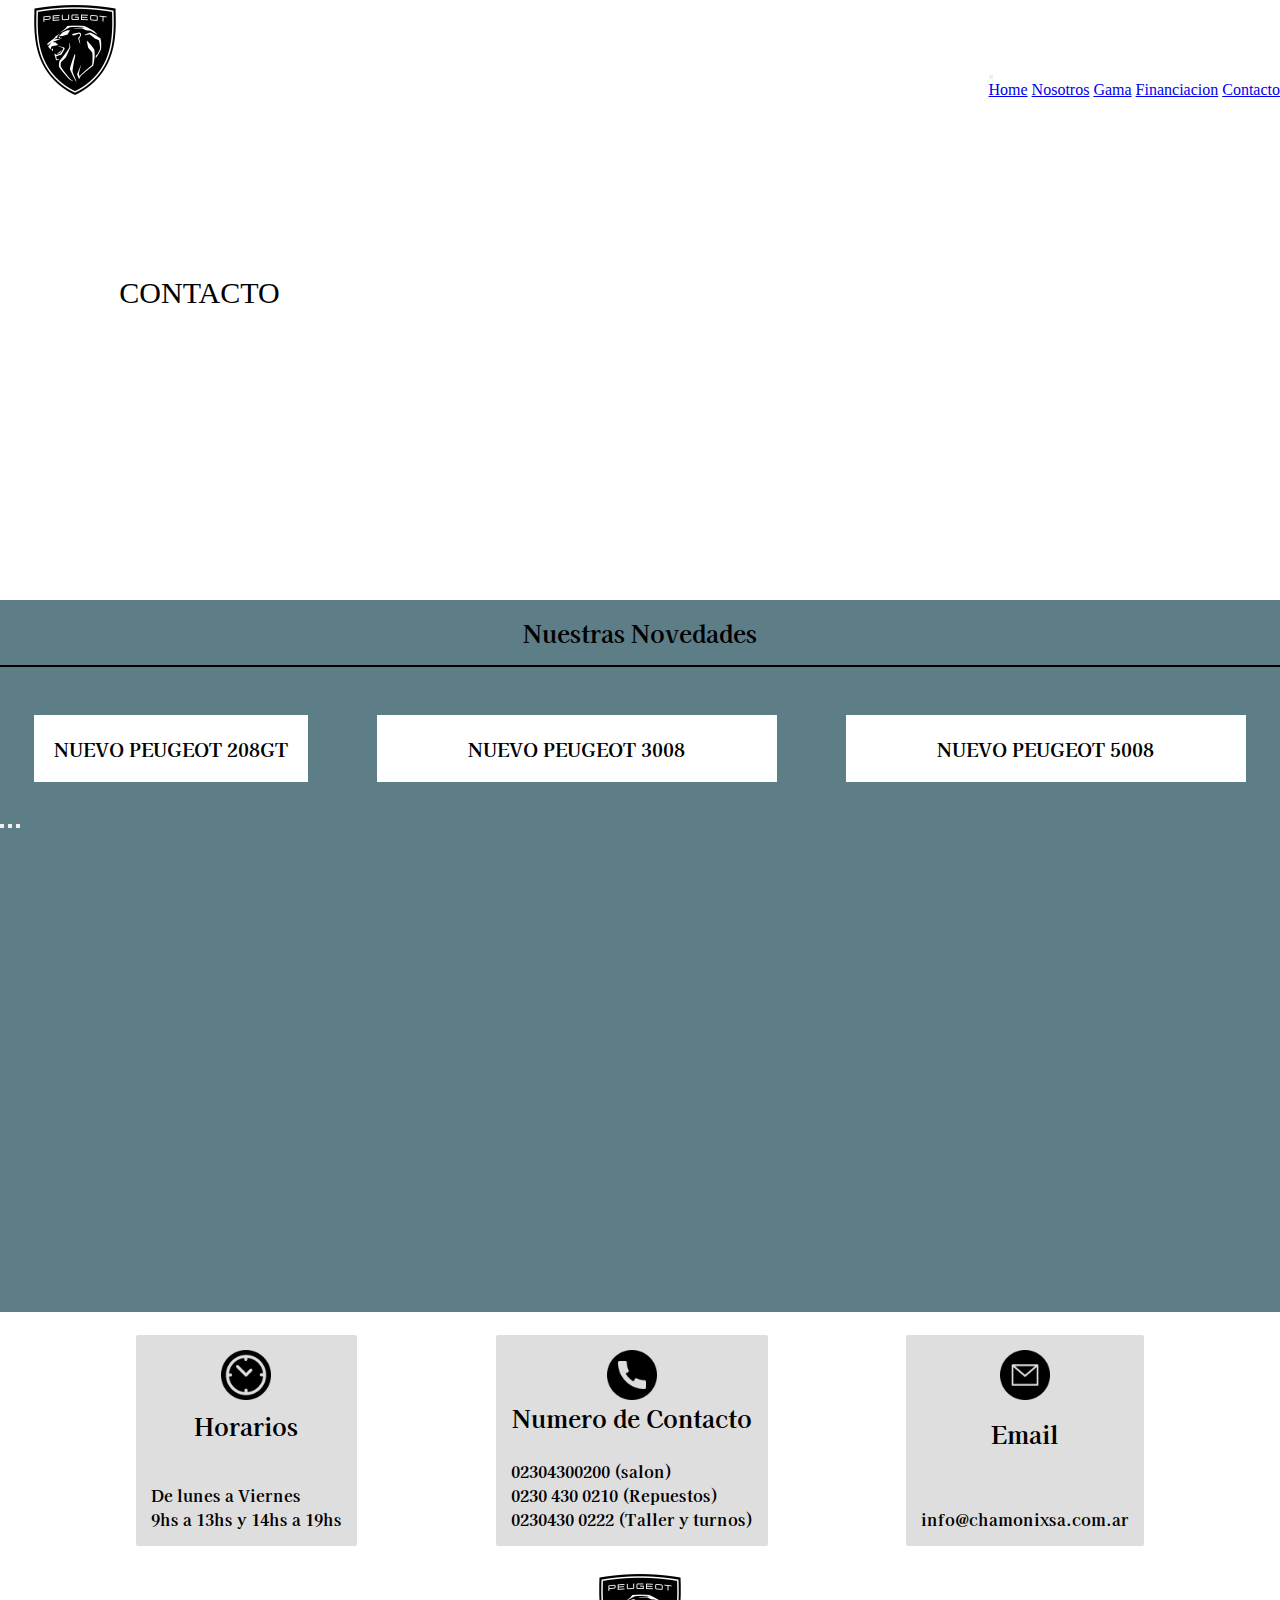
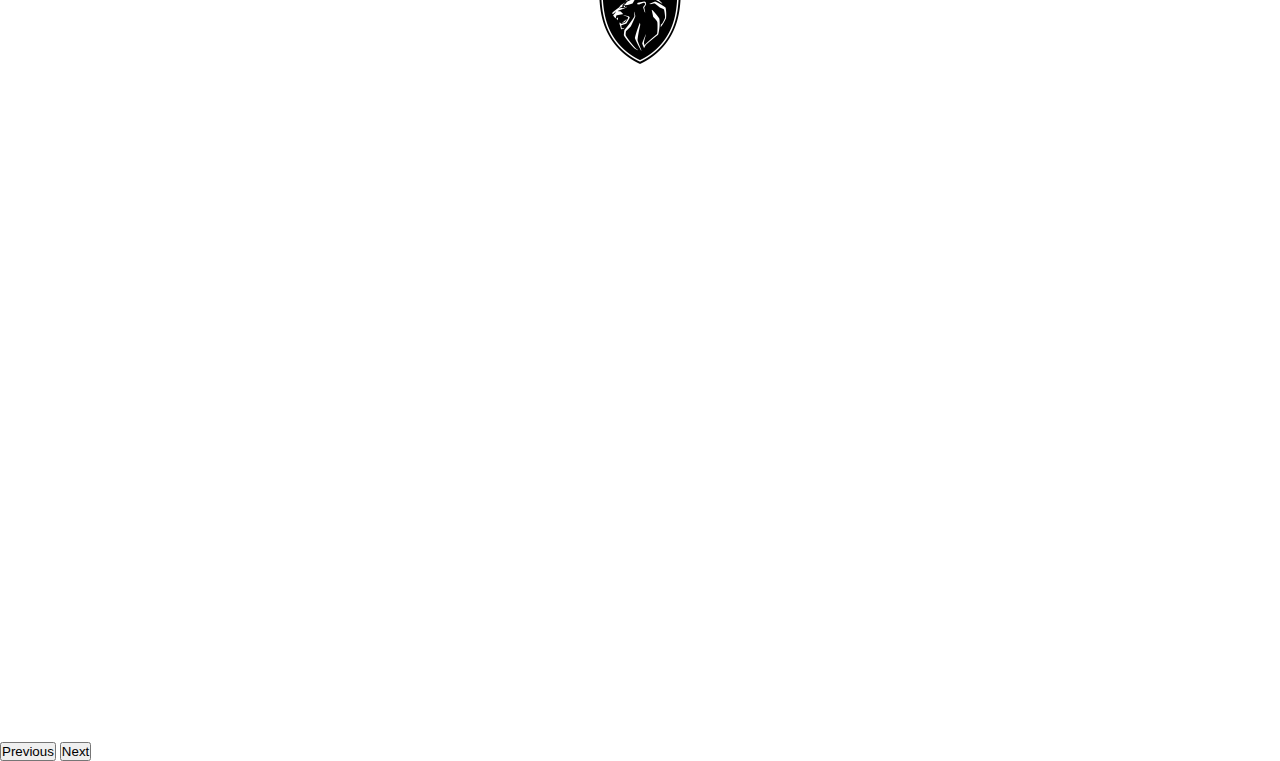
==== index.html @ bce784d1 "inicio" ====
<!DOCTYPE html>
<html lang="en">

<head>
    <meta charset="UTF-8">
    <meta http-equiv="X-UA-Compatible" content="IE=edge">
    <meta name="viewport" content="width=device-width, initial-scale=1.0">
    <title>Peugeot</title>
    <link rel="stylesheet" href="./sass/style.css">
    <link rel="preconnect" href="https://fonts.googleapis.com">
    <link rel="preconnect" href="https://fonts.gstatic.com" crossorigin>
    <link rel="stylesheet" href="https://cdnjs.cloudflare.com/ajax/libs/animate.css/4.1.1/animate.min.css" />
    <link href="https://fonts.googleapis.com/css2?family=Montserrat:wght@100&display=swap" rel="stylesheet">
    <link href="https://cdn.jsdelivr.net/npm/bootstrap@5.1.0/dist/css/bootstrap.min.css" rel="stylesheet" integrity="sha384-KyZXEAg3QhqLMpG8r+8fhAXLRk2vvoC2f3B09zVXn8CA5QIVfZOJ3BCsw2P0p/We" crossorigin="anonymous">
    <link rel="preconnect" href="https://fonts.googleapis.com">
    <link rel="preconnect" href="https://fonts.gstatic.com" crossorigin>
    <link href="https://fonts.googleapis.com/css2?family=Kaisei+HarunoUmi:wght@700&display=swap" rel="stylesheet">

</head>


<body>
    <header class="flex-column bg_img-index">
        <!-- logo y nombre -->
        <nav class="navegador">
            <div class="marca flex-row">
                <img id="logo" src="img/logo-Peugeot.png" alt="logo-Peugeot" width="150" height="100">
                <h1 class="animate__animated animate__backInRight">Chamonix</h1>
            </div>
            <!-- navegador -->
            <nav class="navbar navbar-expand-lg navbar-dark bg-dark">
                <div class="container-fluid">
                    <button class="navbar-toggler" type="button" data-bs-toggle="collapse" data-bs-target="#navbarNavAltMarkup" aria-controls="navbarNavAltMarkup" aria-expanded="false" aria-label="Toggle navigation">
                    <span class="navbar-toggler-icon"></span>
                  </button>
                    <div class="collapse navbar-collapse" id="navbarNavAltMarkup">
                        <div class="navbar-nav">
                            <a class="nav-link active" aria-current="page" href="./index.html">Home</a>
                            <a class="nav-link active" aria-current="page" href="./pages/Nosotros.html">Nosotros</a>
                            <a class="nav-link active" aria-current="page" href="./pages/stock.html">Gama</a>
                            <a class="nav-link active" aria-current="page" href="./pages/financiacio.html">Financiacion</a>
                            <a class="nav-link active" aria-current="page" href="./pages/contacto.html">Contacto</a>

                        </div>
                    </div>
                </div>
            </nav>
        </nav>



        <!-- promociones y novedades  -->
        <div class="nuevasUnidades">
            <div class="nuevo208 flex-column uppercase">
                <h2 class="animate__animated animate__backInRight">Nuevo Peugeot 208</h2>
                <p>¡Veni a Conocerlo!</p>
                <a id="boton" href="/pages/contacto.html">Contacto</a>
            </div>
        </div>
    </header>
    <main>
        <div class="noved">
            <h2 class="h2-nov titulo-tipo">Nuestras Novedades</h2>
            <div class="nov novedad">
                <div>
                    <a href="./pages/stock.html"><img src="https://www.peugeot.com.ar/content/dam/peugeot/argentina/b2c/index/imagenes/208gtWeb.jpg?imwidth=498" class="img-noved" alt=""></a>
                    <h3 class="descripcion uppercase">Nuevo Peugeot 208gt </h3>
                </div>
                <div class="img-noved">
                    <a href="./pages/stock.html"><img src="https://www.peugeot.com.ar/content/dam/peugeot/argentina/b2c/index/imagenes/3008Web.jpg?imwidth=498" class="img-noved" alt=""></a>
                    <h3 class="descripcion uppercase">Nuevo Peugeot 3008 </h3>
                </div>
                <div class="img-noved">
                    <a href="./pages/stock.html"><img src="https://www.peugeot.com.ar/content/dam/peugeot/argentina/b2c/index/imagenes/5008Web.jpg?imwidth=430" class="img-noved" alt=""></a>
                    <h3 class="descripcion uppercase">Nuevo Peugeot 5008 </h3>
                </div>
            </div>
        </div>

        <div id="carouselExampleIndicators" class="carousel slide video" data-bs-ride="carousel">
            <div class="carousel-indicators">
                <button type="button" data-bs-target="#carouselExampleIndicators" data-bs-slide-to="0" class="active" aria-current="true" aria-label="Slide 1"></button>
                <button type="button" data-bs-target="#carouselExampleIndicators" data-bs-slide-to="1" aria-label="Slide 2"></button>
                <button type="button" data-bs-target="#carouselExampleIndicators" data-bs-slide-to="2" aria-label="Slide 3"></button>
            </div>
            <div class="carousel-inner">
                <div class="carousel-item active">
                    <iframe class="video" width="100%" height="auto " src="https://www.youtube.com/embed/oWJR9yIp7uE " title="YouTube video player " frameborder="0 " allow="accelerometer; autoplay; clipboard-write; encrypted-media; gyroscope; picture-in-picture " allowfullscreen></iframe>
                </div>
                <div class="carousel-item">
                    <iframe class="video" width="100%" height="auto" src="https://www.youtube.com/embed/PbSE86UrQ0M" title="YouTube video player" frameborder="0" allow="accelerometer; autoplay; clipboard-write; encrypted-media; gyroscope; picture-in-picture" allowfullscreen></iframe>
                </div>
                <div class="carousel-item">
                    <iframe class="video" width="100%" height="auto" src="https://www.youtube.com/embed/p8WZ-CUVJHU" title="YouTube video player" frameborder="0" allow="accelerometer; autoplay; clipboard-write; encrypted-media; gyroscope; picture-in-picture" allowfullscreen></iframe>
                </div>
            </div>
            <button class="carousel-control-prev" type="button" data-bs-target="#carouselExampleIndicators" data-bs-slide="prev">
              <span class="carousel-control-prev-icon" aria-hidden="true"></span>
              <span class="visually-hidden">Previous</span>
            </button>
            <button class="carousel-control-next" type="button" data-bs-target="#carouselExampleIndicators" data-bs-slide="next">
              <span class="carousel-control-next-icon" aria-hidden="true"></span>
              <span class="visually-hidden">Next</span>
            </button>

    </main>
    <footer>
        <div class="caja flex-row">
            <div class="pieDePagina flex-column">
                <img src="./img/clock.png" height="50px" width="50px" alt="relog">
                <h2>Horarios</h2><br>
                <h4>De lunes a Viernes <br> 9hs a 13hs y 14hs a 19hs</h4>
            </div>

            <div class="pieDePagina flex-column">
                <img src="./img/llamada-telefonica.png" height="50px" width="50px" alt="">
                <h2>Numero de Contacto</h2><br>
                <h4>02304300200 (salon) <br> 0230 430 0210 (Repuestos) <br> 0230430 0222 (Taller y turnos)</h4>
            </div>

            <div class="pieDePagina flex-column">
                <img src="./img/email.png" width="50px" height="50px" alt="">
                <h2> Email</h2> <br>
                <h4>info@chamonixsa.com.ar</h4>
            </div>
        </div>
        <div class="logoFondo">
            <img src="img/logo-Peugeot.png" width="150" height="100" alt="">
        </div>
    </footer>
    <script src="https://cdn.jsdelivr.net/npm/bootstrap@5.1.0/dist/js/bootstrap.bundle.min.js" integrity="sha384-U1DAWAznBHeqEIlVSCgzq+c9gqGAJn5c/t99JyeKa9xxaYpSvHU5awsuZVVFIhvj" crossorigin="anonymous"></script>
</body>

</html>
---- sass/style.css ----
* {
  margin: 0;
  padding: 0;
}

header {
  background-size: cover;
  background-position: center;
  height: 600px;
  /* recordar colocar display none cuando utilizamos para otra pagina que no sea home */
}

header nav {
  -webkit-box-pack: justify;
      -ms-flex-pack: justify;
          justify-content: space-between;
  -webkit-box-align: end;
      -ms-flex-align: end;
          align-items: flex-end;
  border-bottom: solid 1px white;
}

header .navegador {
  display: -webkit-box;
  display: -ms-flexbox;
  display: flex;
  -webkit-box-orient: horizontal;
  -webkit-box-direction: normal;
      -ms-flex-direction: row;
          flex-direction: row;
  -webkit-box-pack: justify;
      -ms-flex-pack: justify;
          justify-content: space-between;
}

header .marca #logo {
  display: -webkit-box;
  display: -ms-flexbox;
  display: flex;
}

header .marca h1 {
  color: black;
  text-transform: uppercase;
  margin-top: 7%;
  color: white;
}

header .menu {
  -webkit-box-pack: justify;
      -ms-flex-pack: justify;
          justify-content: space-between;
}

header .menu :hover {
  background-color: black;
}

header .menu li {
  padding: 10px;
  list-style: none;
  background: #59635c99;
}

header .menu li a {
  text-decoration: none;
  text-decoration: none;
  color: white;
  text-transform: uppercase;
}

header .nuevasUnidades {
  margin-left: 5%;
  display: -webkit-inline-box;
  display: -ms-inline-flexbox;
  display: inline-flex;
  position: relative;
  margin-top: 9%;
}

header .nuevasUnidades .nuevo208 {
  -webkit-box-align: center;
      -ms-flex-align: center;
          align-items: center;
  color: white;
  border-bottom: white solid 1px;
  border-right: white solid 1px;
  padding: 10px;
}

header .nuevasUnidades .nuevo208 #boton {
  text-decoration: none;
  font-size: 30px;
  background: white;
  padding: 5px 20px 5px 20px;
  color: black;
}

.respmenu a {
  color: inherit;
  text-decoration: none;
  display: block;
  padding: 10px 20px;
  border-bottom: 2px solid #456789;
  max-width: 200px;
  background: #234567;
  font-variant: small-caps;
  text-shadow: 1px 1px black;
}

.inco {
  background-image: url(../img/menu.png);
}

.respmenu input[type="checkbox"],
.respmenu .fa-bars,
.respmenu .fa-times {
  position: absolute;
  -webkit-box-sizing: border-box;
          box-sizing: border-box;
  margin: 0;
  padding: 0;
  right: 0;
  top: 0;
  width: 48px;
  height: 48px;
}

.respmenu .fa-bars,
.respmenu .fa-times {
  font-size: 48px;
  pointer-events: none;
}

.respmenu input[type="checkbox"] {
  opacity: 0;
}

.respmenu {
  color: white;
  position: relative;
  min-height: 48px;
  display: none;
}

.respmenu nav {
  display: none;
}

.respmenu input:checked ~ nav {
  display: block;
}

.respmenu input:checked ~ .fa-bars {
  display: none;
}

.respmenu input:not(:checked) ~ .fa-times {
  display: none;
}

.novedad {
  display: -webkit-box;
  display: -ms-flexbox;
  display: flex;
  -webkit-box-orient: horizontal;
  -webkit-box-direction: normal;
      -ms-flex-direction: row;
          flex-direction: row;
  -webkit-box-pack: justify;
      -ms-flex-pack: justify;
          justify-content: space-between;
}

.flex-column {
  display: -webkit-box;
  display: -ms-flexbox;
  display: flex;
  -webkit-box-orient: vertical;
  -webkit-box-direction: normal;
      -ms-flex-direction: column;
          flex-direction: column;
}

.flex-row {
  display: -webkit-box;
  display: -ms-flexbox;
  display: flex;
  -webkit-box-orient: horizontal;
  -webkit-box-direction: normal;
      -ms-flex-direction: row;
          flex-direction: row;
}

.bg_img-index {
  background-image: url(https://www.peugeot.com.ar/content/dam/peugeot/argentina/b2c/our-range/nouvelle-208/nuevo208/MastheadWeb.jpg?imwidth=1343);
}

.bg_img-gama {
  background-image: url(https://www.peugeot.com.ar/content/dam/peugeot/argentina/b2c/our-range/new-5008-suv/nuevo-5008/1a-Mastehead_2880x1620_Desktop.jpg?imwidth=1042);
}

.bg_img-financiacion {
  background-image: url(https://www.peugeot.com.ar/content/dam/peugeot/argentina/b2c/our-range/308-sw/l-m/308sMasthead.jpg?imwidth=1349);
}

.bg_img-contacto {
  background-image: url(https://www.peugeot.com.ar/content/dam/peugeot/argentina/b2c/our-range/new-2008-suv/l-m/2008-Masthead-Component-Desktop.jpg?imwidth=1349);
}

.bg_img-nosotros {
  background-image: url(https://www.peugeot.com.ar/content/dam/peugeot/argentina/b2c/our-range/partner-patagonica/im%C3%A1genes/MastheadWebPartnerPatagonica.jpg?imwidth=1349);
}

@media (max-width: 768px) {
  header.navegador {
    display: -webkit-box;
    display: -ms-flexbox;
    display: flex;
    -webkit-box-orient: vertical;
    -webkit-box-direction: normal;
        -ms-flex-direction: column;
            flex-direction: column;
    -webkit-box-align: center;
        -ms-flex-align: center;
            align-items: center;
  }
  .menu {
    display: none;
  }
  .respmenu {
    display: -webkit-box;
    display: -ms-flexbox;
    display: flex;
  }
}

footer {
  background-image: url(https://www.chamonixsa.com.ar/img/b-feature-bg.jpg);
  background-size: cover;
  background-position: center;
}

footer .caja {
  -webkit-box-pack: space-evenly;
      -ms-flex-pack: space-evenly;
          justify-content: space-evenly;
}

footer .caja .pieDePagina {
  -webkit-box-align: center;
      -ms-flex-align: center;
          align-items: center;
  -webkit-box-pack: justify;
      -ms-flex-pack: justify;
          justify-content: space-between;
  padding: 15px;
  color: black;
  background-color: #c1bebe82;
  border-radius: 15px;
  border: 3px solid white;
  border-radius: 5px;
  margin-top: 20px;
  font-family: 'Kaisei HarunoUmi', serif;
}

footer .logoFondo {
  text-align: center;
  padding: 20px;
}

@media (max-width: 768px) {
  .caja {
    display: -webkit-box;
    display: -ms-flexbox;
    display: flex;
    -webkit-box-orient: vertical;
    -webkit-box-direction: normal;
        -ms-flex-direction: column;
            flex-direction: column;
    -ms-flex-wrap: wrap;
        flex-wrap: wrap;
  }
}

.noved {
  width: 100%;
  background: #5d7d87;
}

.noved .nov {
  -ms-flex-pack: distribute;
      justify-content: space-around;
  padding: 30px 0px 30px 0px;
}

.noved .img-noved {
  width: 400px;
}

.noved .h2-nov {
  border-bottom: 2px solid black;
}

.video {
  height: 500px;
}

.titulo-tipo {
  color: black;
  padding: 15px;
  text-align: center;
  font-family: 'Kaisei HarunoUmi', serif;
}

.descripcion {
  text-align: center;
  padding: 20px;
  font-family: 'Kaisei HarunoUmi', serif;
  background-color: white;
}

.texto-tipo {
  font-size: 20px;
  padding: 20px;
  display: -webkit-box;
  display: -ms-flexbox;
  display: flex;
  -webkit-box-align: center;
      -ms-flex-align: center;
          align-items: center;
  color: white;
  font-family: auto;
  font-family: 'Kaisei HarunoUmi', serif;
}

.img-producto {
  padding: 20px;
}

.uppercase {
  text-transform: uppercase;
}

@media (max-width: 1024px) {
  .novedad {
    display: -webkit-box;
    display: -ms-flexbox;
    display: flex;
    -webkit-box-orient: vertical;
    -webkit-box-direction: normal;
        -ms-flex-direction: column;
            flex-direction: column;
    -webkit-box-pack: justify;
        -ms-flex-pack: justify;
            justify-content: space-between;
    -webkit-box-align: center;
        -ms-flex-align: center;
            align-items: center;
  }
}

@media (max-width: 768px) {
  .novedad {
    display: -webkit-box;
    display: -ms-flexbox;
    display: flex;
    -webkit-box-orient: vertical;
    -webkit-box-direction: normal;
        -ms-flex-direction: column;
            flex-direction: column;
    -webkit-box-pack: justify;
        -ms-flex-pack: justify;
            justify-content: space-between;
    -webkit-box-align: center;
        -ms-flex-align: center;
            align-items: center;
  }
}

main {
  background: #5d7d87;
}

main .nosotros {
  border: 1px solid white;
  border-radius: 5px;
  margin: 0px 20px 20px 20px;
}

main .nosotros .parrafo {
  color: black;
}

main .fuera {
  width: 500px;
}

main .img_nosotros {
  display: -webkit-box;
  display: -ms-flexbox;
  display: flex;
  -webkit-box-orient: horizontal;
  -webkit-box-direction: normal;
      -ms-flex-direction: row;
          flex-direction: row;
  -webkit-box-pack: space-evenly;
      -ms-flex-pack: space-evenly;
          justify-content: space-evenly;
  padding: 20px;
}

main .txt-aling {
  text-align: center;
}

@media (max-width: 768px) {
  .img_nosotros {
    display: -webkit-box;
    display: -ms-flexbox;
    display: flex;
    -webkit-box-orient: vertical;
    -webkit-box-direction: normal;
        -ms-flex-direction: column;
            flex-direction: column;
    -webkit-box-align: center;
        -ms-flex-align: center;
            align-items: center;
  }
}

.main-gama {
  padding: 25px;
}

.main-gama .titulo {
  padding: 10px;
}

.main-gama .boton {
  padding: 20px;
}

.main-gama .hover:hover {
  background-color: black;
}

.elige {
  padding: 20px;
}

.opciones {
  -ms-flex-pack: distribute;
      justify-content: space-around;
}

.opciones .imagenes {
  height: 250px;
}

.texto {
  -ms-flex-pack: distribute;
      justify-content: space-around;
}

.contacto {
  -ms-flex-pack: distribute;
      justify-content: space-around;
  font-size: 20px;
  padding: 20px;
}

.inline {
  inline-size: 1px;
}

.botones {
  border-radius: 5px;
  width: 200px;
  text-transform: uppercase;
}

.alerta {
  margin-top: 20%;
}

#aler {
  color: black;
  background-color: chocolate;
}
/*# sourceMappingURL=style.css.map */
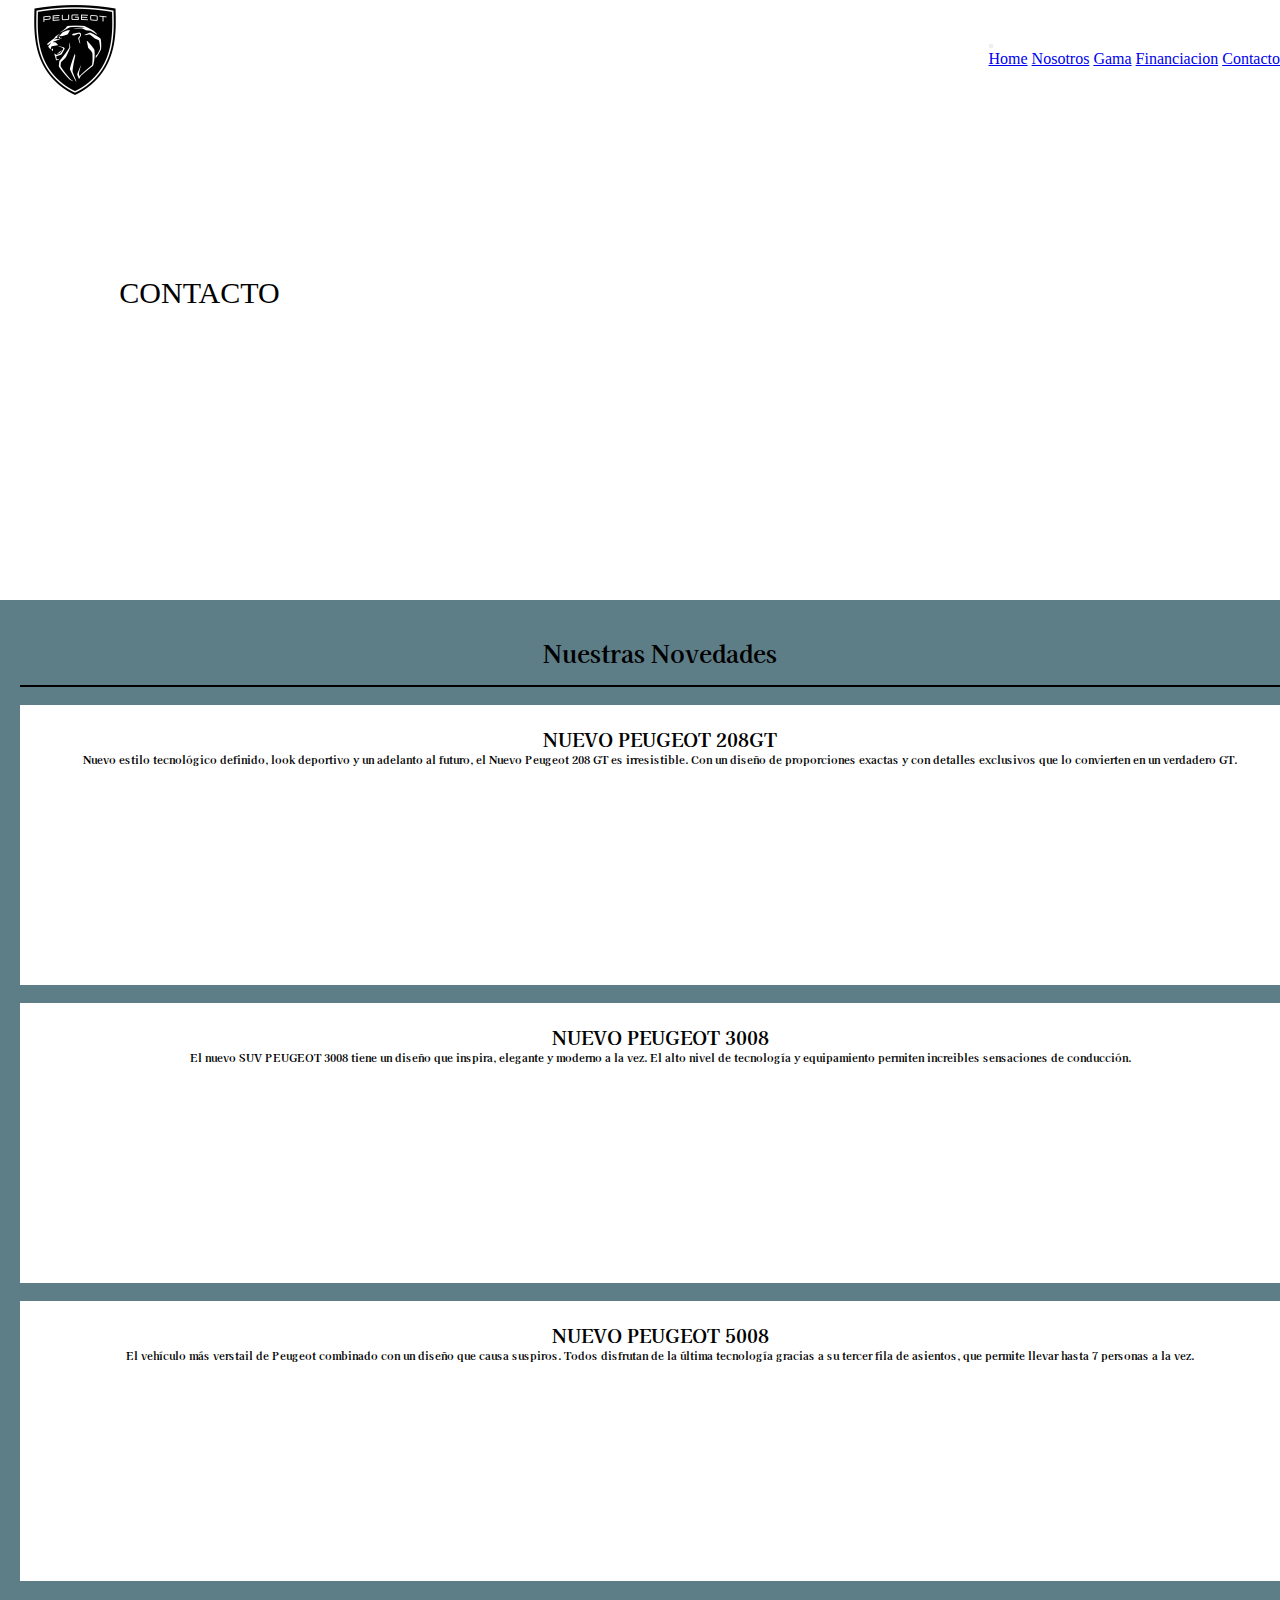
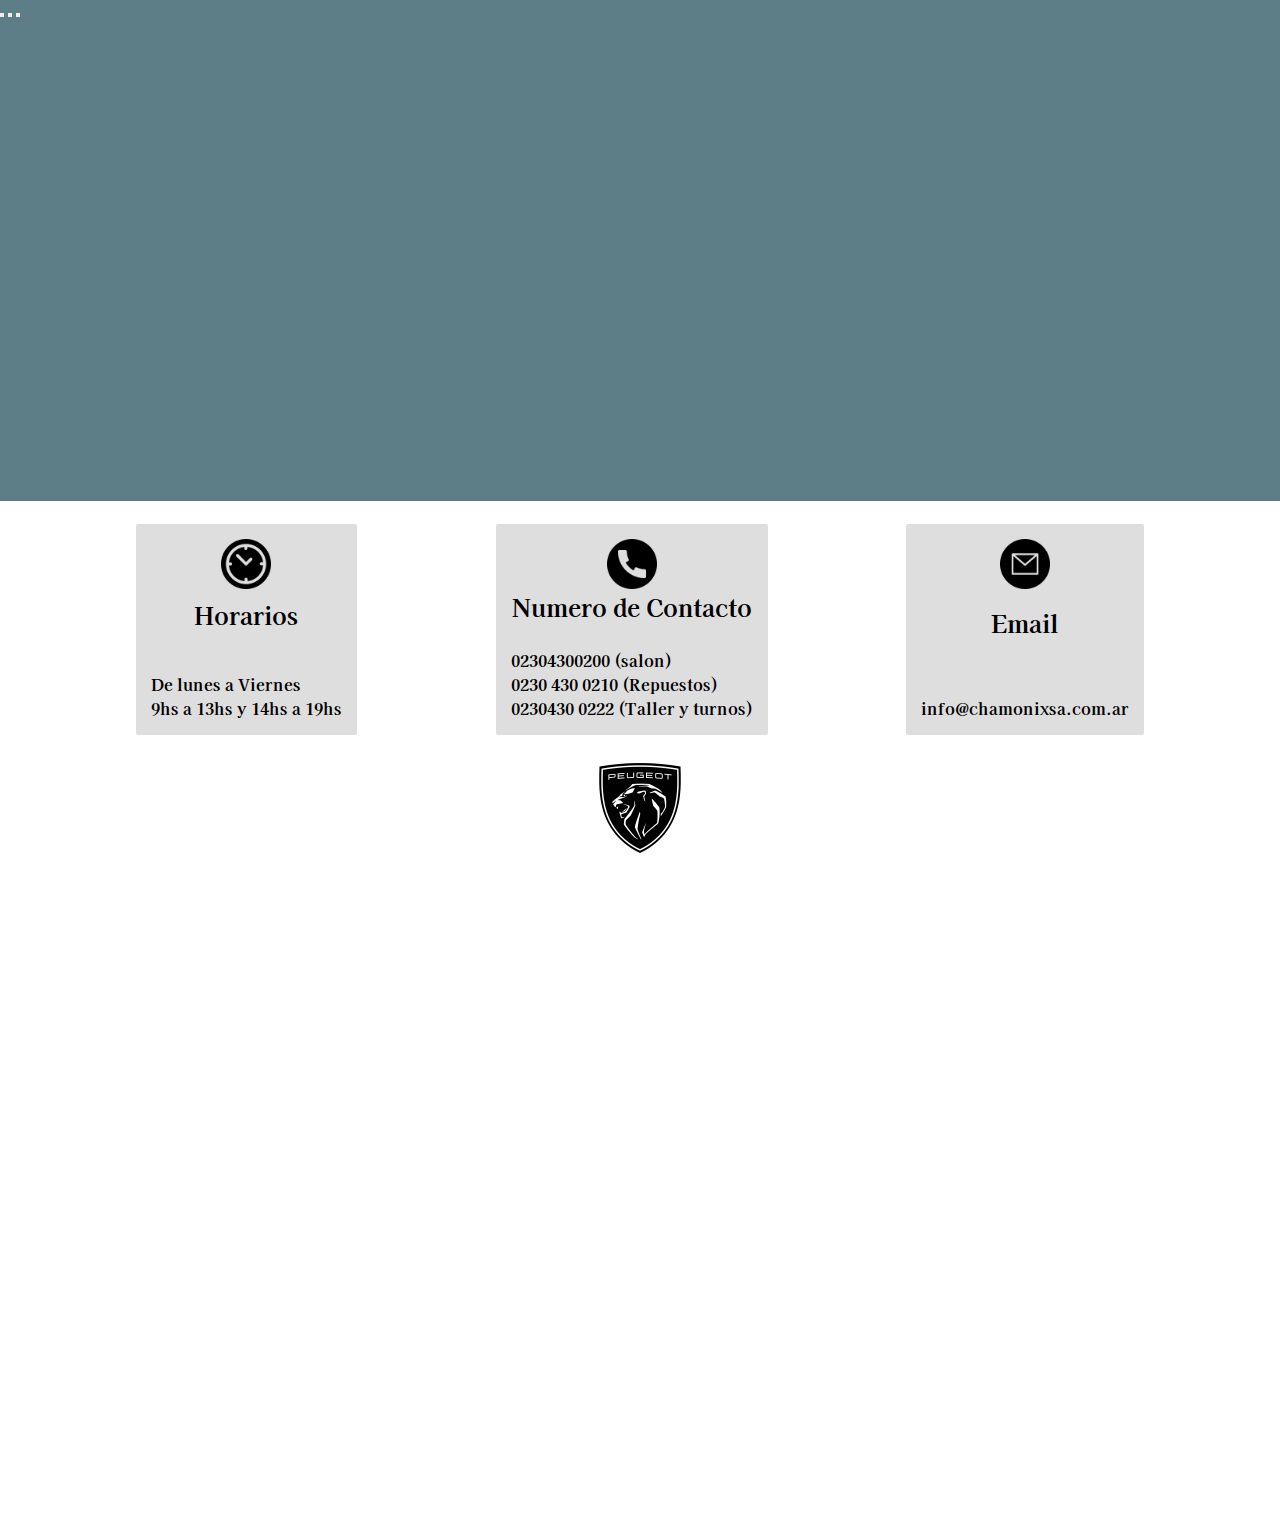
==== commit 73654986: "arreglo novedad , centrar nav, display none h6" ====
--- a/index.html
+++ b/index.html
@@ -31,8 +31,8 @@
             <nav class="navbar navbar-expand-lg navbar-dark bg-dark">
                 <div class="container-fluid">
                     <button class="navbar-toggler" type="button" data-bs-toggle="collapse" data-bs-target="#navbarNavAltMarkup" aria-controls="navbarNavAltMarkup" aria-expanded="false" aria-label="Toggle navigation">
-                    <span class="navbar-toggler-icon"></span>
-                  </button>
+                            <span class="navbar-toggler-icon"></span>
+                        </button>
                     <div class="collapse navbar-collapse" id="navbarNavAltMarkup">
                         <div class="navbar-nav">
                             <a class="nav-link active" aria-current="page" href="./index.html">Home</a>
@@ -61,48 +61,52 @@
     <main>
         <div class="noved">
             <h2 class="h2-nov titulo-tipo">Nuestras Novedades</h2>
-            <div class="nov novedad">
-                <div>
-                    <a href="./pages/stock.html"><img src="https://www.peugeot.com.ar/content/dam/peugeot/argentina/b2c/index/imagenes/208gtWeb.jpg?imwidth=498" class="img-noved" alt=""></a>
-                    <h3 class="descripcion uppercase">Nuevo Peugeot 208gt </h3>
-                </div>
-                <div class="img-noved">
-                    <a href="./pages/stock.html"><img src="https://www.peugeot.com.ar/content/dam/peugeot/argentina/b2c/index/imagenes/3008Web.jpg?imwidth=498" class="img-noved" alt=""></a>
-                    <h3 class="descripcion uppercase">Nuevo Peugeot 3008 </h3>
-                </div>
-                <div class="img-noved">
-                    <a href="./pages/stock.html"><img src="https://www.peugeot.com.ar/content/dam/peugeot/argentina/b2c/index/imagenes/5008Web.jpg?imwidth=430" class="img-noved" alt=""></a>
-                    <h3 class="descripcion uppercase">Nuevo Peugeot 5008 </h3>
+            <div class="container">
+                <div class="row">
+                    <div class="col">
+                        <a href="./pages/stock.html"><img src="https://www.peugeot.com.ar/content/dam/peugeot/argentina/b2c/index/imagenes/208gtWeb.jpg?imwidth=498" width="100%" class="img-noved" alt=""></a>
+                        <div class="descripcion">
+                            <h3 class="uppercase">Nuevo Peugeot 208gt </h3>
+                            <h6>Nuevo estilo tecnológico definido, look deportivo y un adelanto al futuro, el Nuevo Peugeot 208 GT es irresistible. Con un diseño de proporciones exactas y con detalles exclusivos que lo convierten en un verdadero GT.</h6>
+                        </div>
+                    </div>
+                    <div class="col">
+                        <a href="./pages/stock.html"><img src="https://www.peugeot.com.ar/content/dam/peugeot/argentina/b2c/index/imagenes/3008Web.jpg?imwidth=498" width="100%" class="img-noved" alt=""></a>
+                        <div class="descripcion">
+                            <h3 class="uppercase">Nuevo Peugeot 3008 </h3>
+                            <h6> El nuevo SUV PEUGEOT 3008 tiene un diseño que inspira, elegante y moderno a la vez. El alto nivel de tecnología y equipamiento permiten increibles sensaciones de conducción.</h6>
+                        </div>
+                    </div>
+                    <div class="col">
+                        <a href="./pages/stock.html"><img src="https://www.peugeot.com.ar/content/dam/peugeot/argentina/b2c/index/imagenes/5008Web.jpg?imwidth=430" width="100%" class="img-noved" alt=""></a>
+                        <div class="descripcion">
+                            <h3 class="uppercase">Nuevo Peugeot 5008 </h3>
+                            <h6> El vehículo más verstail de Peugeot combinado con un diseño que causa suspiros. Todos disfrutan de la última tecnología gracias a su tercer fila de asientos, que permite llevar hasta 7 personas a la vez.</h6>
+                        </div>
+                    </div>
                 </div>
             </div>
         </div>
-
-        <div id="carouselExampleIndicators" class="carousel slide video" data-bs-ride="carousel">
-            <div class="carousel-indicators">
-                <button type="button" data-bs-target="#carouselExampleIndicators" data-bs-slide-to="0" class="active" aria-current="true" aria-label="Slide 1"></button>
-                <button type="button" data-bs-target="#carouselExampleIndicators" data-bs-slide-to="1" aria-label="Slide 2"></button>
-                <button type="button" data-bs-target="#carouselExampleIndicators" data-bs-slide-to="2" aria-label="Slide 3"></button>
-            </div>
-            <div class="carousel-inner">
-                <div class="carousel-item active">
-                    <iframe class="video" width="100%" height="auto " src="https://www.youtube.com/embed/oWJR9yIp7uE " title="YouTube video player " frameborder="0 " allow="accelerometer; autoplay; clipboard-write; encrypted-media; gyroscope; picture-in-picture " allowfullscreen></iframe>
+        <div>
+            <div id="carouselExampleIndicators" class="carousel slide video" data-bs-ride="carousel">
+                <div class="carousel-indicators">
+                    <button type="button" data-bs-target="#carouselExampleIndicators" data-bs-slide-to="0" class="active" aria-current="true" aria-label="Slide 1"></button>
+                    <button type="button" data-bs-target="#carouselExampleIndicators" data-bs-slide-to="1" aria-label="Slide 2"></button>
+                    <button type="button" data-bs-target="#carouselExampleIndicators" data-bs-slide-to="2" aria-label="Slide 3"></button>
                 </div>
-                <div class="carousel-item">
-                    <iframe class="video" width="100%" height="auto" src="https://www.youtube.com/embed/PbSE86UrQ0M" title="YouTube video player" frameborder="0" allow="accelerometer; autoplay; clipboard-write; encrypted-media; gyroscope; picture-in-picture" allowfullscreen></iframe>
-                </div>
-                <div class="carousel-item">
-                    <iframe class="video" width="100%" height="auto" src="https://www.youtube.com/embed/p8WZ-CUVJHU" title="YouTube video player" frameborder="0" allow="accelerometer; autoplay; clipboard-write; encrypted-media; gyroscope; picture-in-picture" allowfullscreen></iframe>
+                <div class="carousel-inner">
+                    <div class="carousel-item active">
+                        <iframe class="video" width="100%" height="auto " src="https://www.youtube.com/embed/oWJR9yIp7uE " title="YouTube video player " frameborder="0 " allow="accelerometer; autoplay; clipboard-write; encrypted-media; gyroscope; picture-in-picture " allowfullscreen></iframe>
+                    </div>
+                    <div class="carousel-item">
+                        <iframe class="video" width="100%" height="auto" src="https://www.youtube.com/embed/PbSE86UrQ0M" title="YouTube video player" frameborder="0" allow="accelerometer; autoplay; clipboard-write; encrypted-media; gyroscope; picture-in-picture" allowfullscreen></iframe>
+                    </div>
+                    <div class="carousel-item">
+                        <iframe class="video" width="100%" height="auto" src="https://www.youtube.com/embed/p8WZ-CUVJHU" title="YouTube video player" frameborder="0" allow="accelerometer; autoplay; clipboard-write; encrypted-media; gyroscope; picture-in-picture" allowfullscreen></iframe>
+                    </div>
                 </div>
             </div>
-            <button class="carousel-control-prev" type="button" data-bs-target="#carouselExampleIndicators" data-bs-slide="prev">
-              <span class="carousel-control-prev-icon" aria-hidden="true"></span>
-              <span class="visually-hidden">Previous</span>
-            </button>
-            <button class="carousel-control-next" type="button" data-bs-target="#carouselExampleIndicators" data-bs-slide="next">
-              <span class="carousel-control-next-icon" aria-hidden="true"></span>
-              <span class="visually-hidden">Next</span>
-            </button>
-
+        </div>
     </main>
     <footer>
         <div class="caja flex-row">
@@ -125,7 +129,7 @@
             </div>
         </div>
         <div class="logoFondo">
-            <img src="img/logo-Peugeot.png" width="150" height="100" alt="">
+            <img src="img/logo-Peugeot.png" width="150" height="100" alt="logo">
         </div>
     </footer>
     <script src="https://cdn.jsdelivr.net/npm/bootstrap@5.1.0/dist/js/bootstrap.bundle.min.js" integrity="sha384-U1DAWAznBHeqEIlVSCgzq+c9gqGAJn5c/t99JyeKa9xxaYpSvHU5awsuZVVFIhvj" crossorigin="anonymous"></script>
--- a/sass/style.css
+++ b/sass/style.css
@@ -18,6 +18,9 @@
       -ms-flex-align: end;
           align-items: flex-end;
   border-bottom: solid 1px white;
+  -webkit-box-align: center;
+      -ms-flex-align: center;
+          align-items: center;
 }
 
 header .navegador {
@@ -286,6 +289,7 @@
 .noved {
   width: 100%;
   background: #5d7d87;
+  padding: 20px;
 }
 
 .noved .nov {
@@ -294,10 +298,6 @@
   padding: 30px 0px 30px 0px;
 }
 
-.noved .img-noved {
-  width: 400px;
-}
-
 .noved .h2-nov {
   border-bottom: 2px solid black;
 }
@@ -318,6 +318,7 @@
   padding: 20px;
   font-family: 'Kaisei HarunoUmi', serif;
   background-color: white;
+  height: 15rem;
 }
 
 .texto-tipo {
@@ -376,6 +377,12 @@
         -ms-flex-align: center;
             align-items: center;
   }
+  .descripcion {
+    height: 8rem;
+  }
+  h6 {
+    display: none;
+  }
 }
 
 main {
